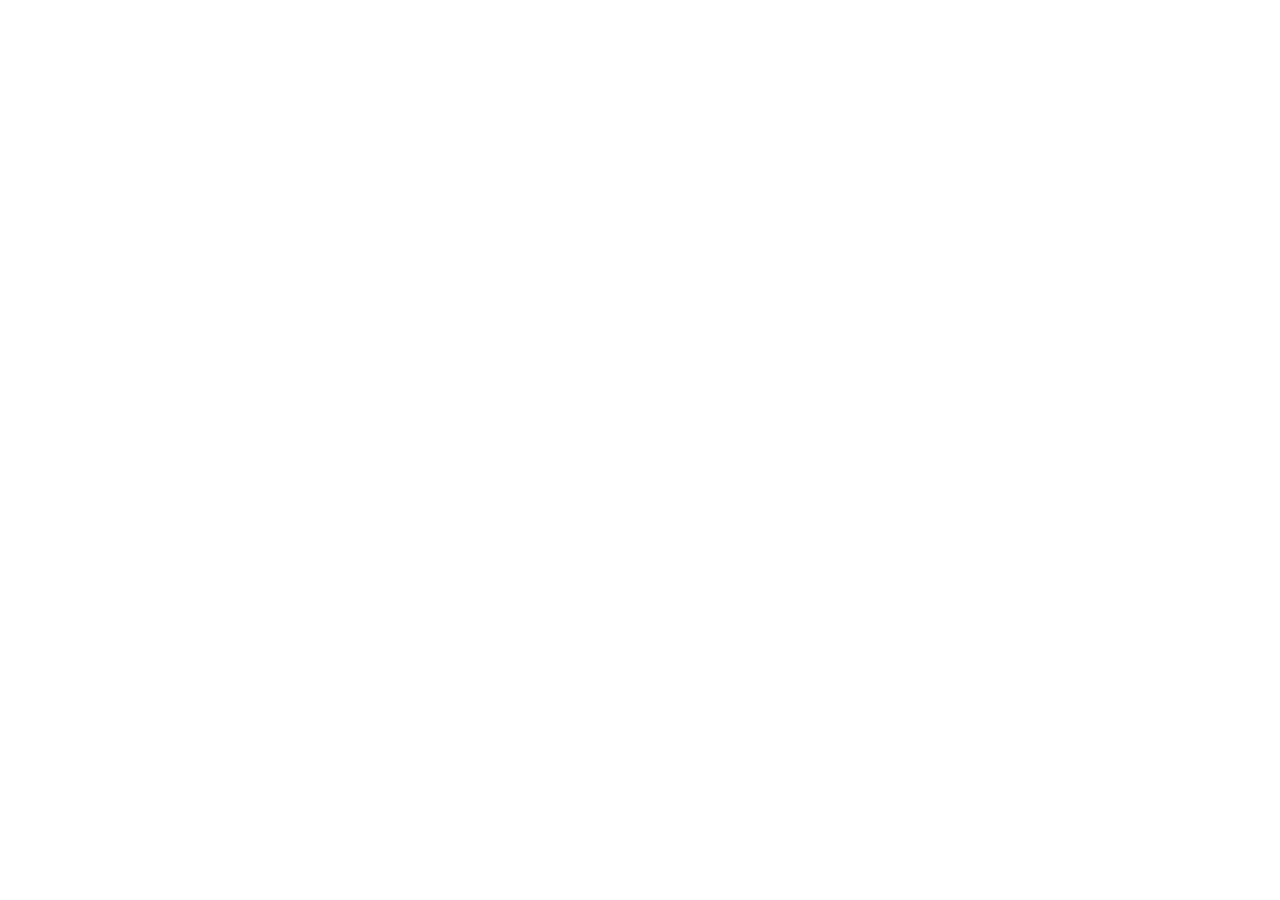
==== springtoolsuite4_workspace/Ejemplo03BucleYSwitch/src/main/resources/templates/PlantillaBucleYFormateo.html @ 7a517b23 "asdasd" ====
<!doctype html>
<html lang="es" xmlns:th="http://www.thymeleaf.org">

<head>
	<link rel="stylesheet" href="../static/css/main.css" th:href="@{/css/main.css}" />
	<meta charset="utf-8">
	<meta name="viewport" content="width=device-width, initial-scale=1, shrink-to-fit=no">
	<title>Ejemplo 03</title>
</head>

<body>
	
	<h1></h1>
	
</body>

</html>
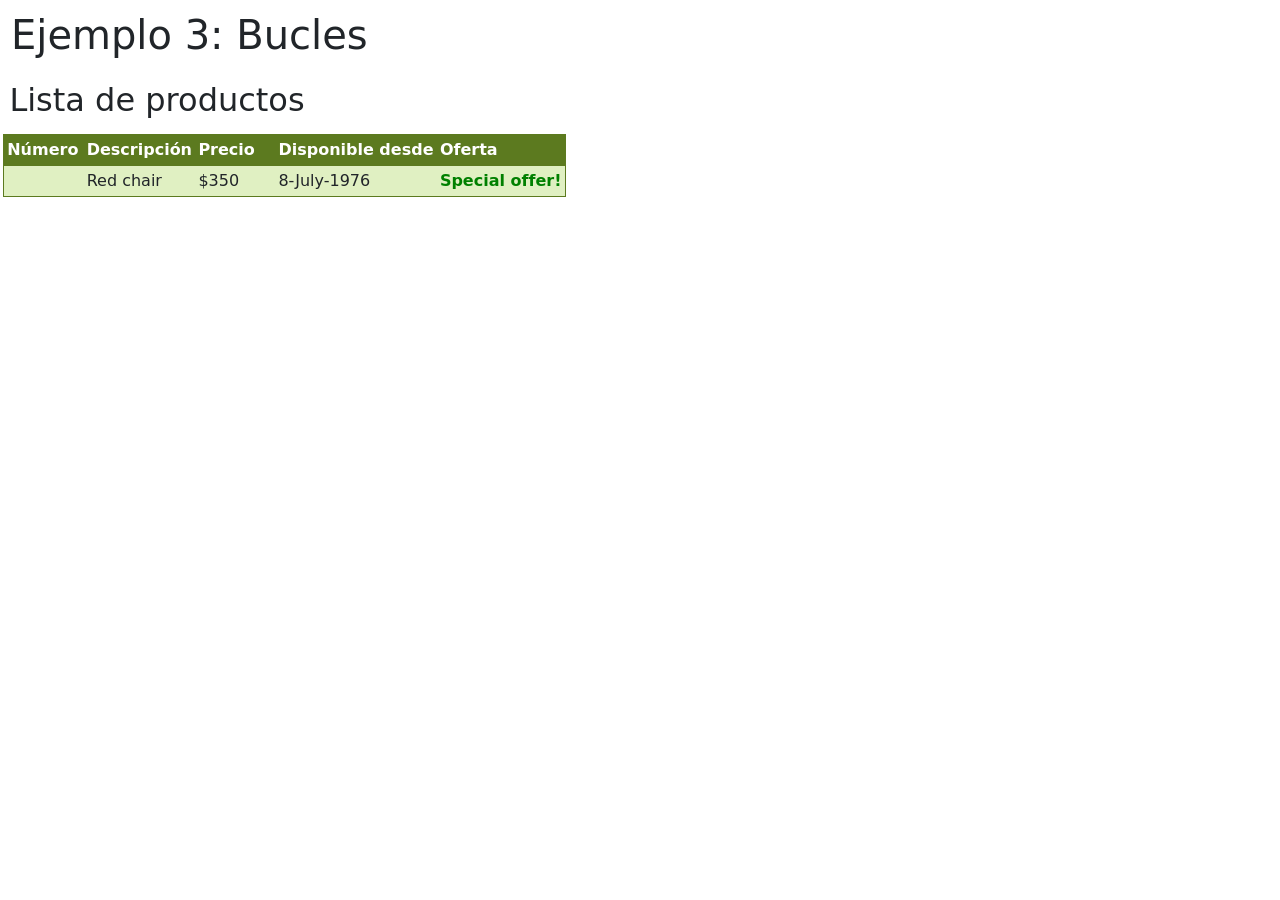
==== commit 97055a49: "asdasd" ====
--- a/springtoolsuite4_workspace/Ejemplo03BucleYSwitch/src/main/resources/templates/PlantillaBucleYFormateo.html
+++ b/springtoolsuite4_workspace/Ejemplo03BucleYSwitch/src/main/resources/templates/PlantillaBucleYFormateo.html
@@ -1,17 +1,54 @@
 <!doctype html>
+
 <html lang="es" xmlns:th="http://www.thymeleaf.org">
 
 <head>
+
 	<link rel="stylesheet" href="../static/css/main.css" th:href="@{/css/main.css}" />
 	<meta charset="utf-8">
 	<meta name="viewport" content="width=device-width, initial-scale=1, shrink-to-fit=no">
-	<title>Ejemplo 03</title>
+	
+	<!-- Bootstrap -->
+	<link href="https://cdn.jsdelivr.net/npm/bootstrap@5.0.2/dist/css/bootstrap.min.css" rel="stylesheet"
+		integrity="sha384-EVSTQN3/azprG1Anm3QDgpJLIm9Nao0Yz1ztcQTwFspd3yD65VohhpuuCOmLASjC" crossorigin="anonymous">
+	<title>Bucle y formateo</title>
 </head>
 
 <body>
-	
-	<h1></h1>
-	
+
+	<h1>Ejemplo 3: Bucles</h1>
+	<h2>Lista de productos</h2>
+	<table>
+		<thead>
+			<tr>
+				<th>Número</th>
+				<th>Descripción</th>
+				<th>Precio</th>
+				<th>Disponible desde</th>
+				<th>Oferta</th>
+			</tr>
+		</thead>
+		<tbody>
+
+			<tr th:each="product : ${productList}">
+				<td th:text="${productStat.count}"></td>
+				<td th:text="${product.description}">Red chair</td>
+				
+				<td th:text="${#numbers.formatDecimal(product.price, 1, 2)+' €'}">$350</td>
+		
+				<td th:text="${#temporals.format(product.date, 'dd-MM-YY HH:mm')}">8-July-1976</td>
+				<td><span class="offer">Special offer!</span></td>
+			</tr>
+		</tbody>
+	</table>
+
+	<!-- Optional JavaScript -->
+	<!-- jQuery first, then Popper.js, then Bootstrap JS -->
+	<script src="https://code.jquery.com/jquery-3.7.1.min.js"
+		integrity="sha256-/JqT3SQfawRcv/BIHPThkBvs0OEvtFFmqPF/lYI/Cxo=" crossorigin="anonymous"></script>
+	<script src="https://cdn.jsdelivr.net/npm/bootstrap@5.0.2/dist/js/bootstrap.bundle.min.js"
+		integrity="sha384-MrcW6ZMFYlzcLA8Nl+NtUVF0sA7MsXsP1UyJoMp4YLEuNSfAP+JcXn/tWtIaxVXM"
+		crossorigin="anonymous"></script>
 </body>
 
 </html>
